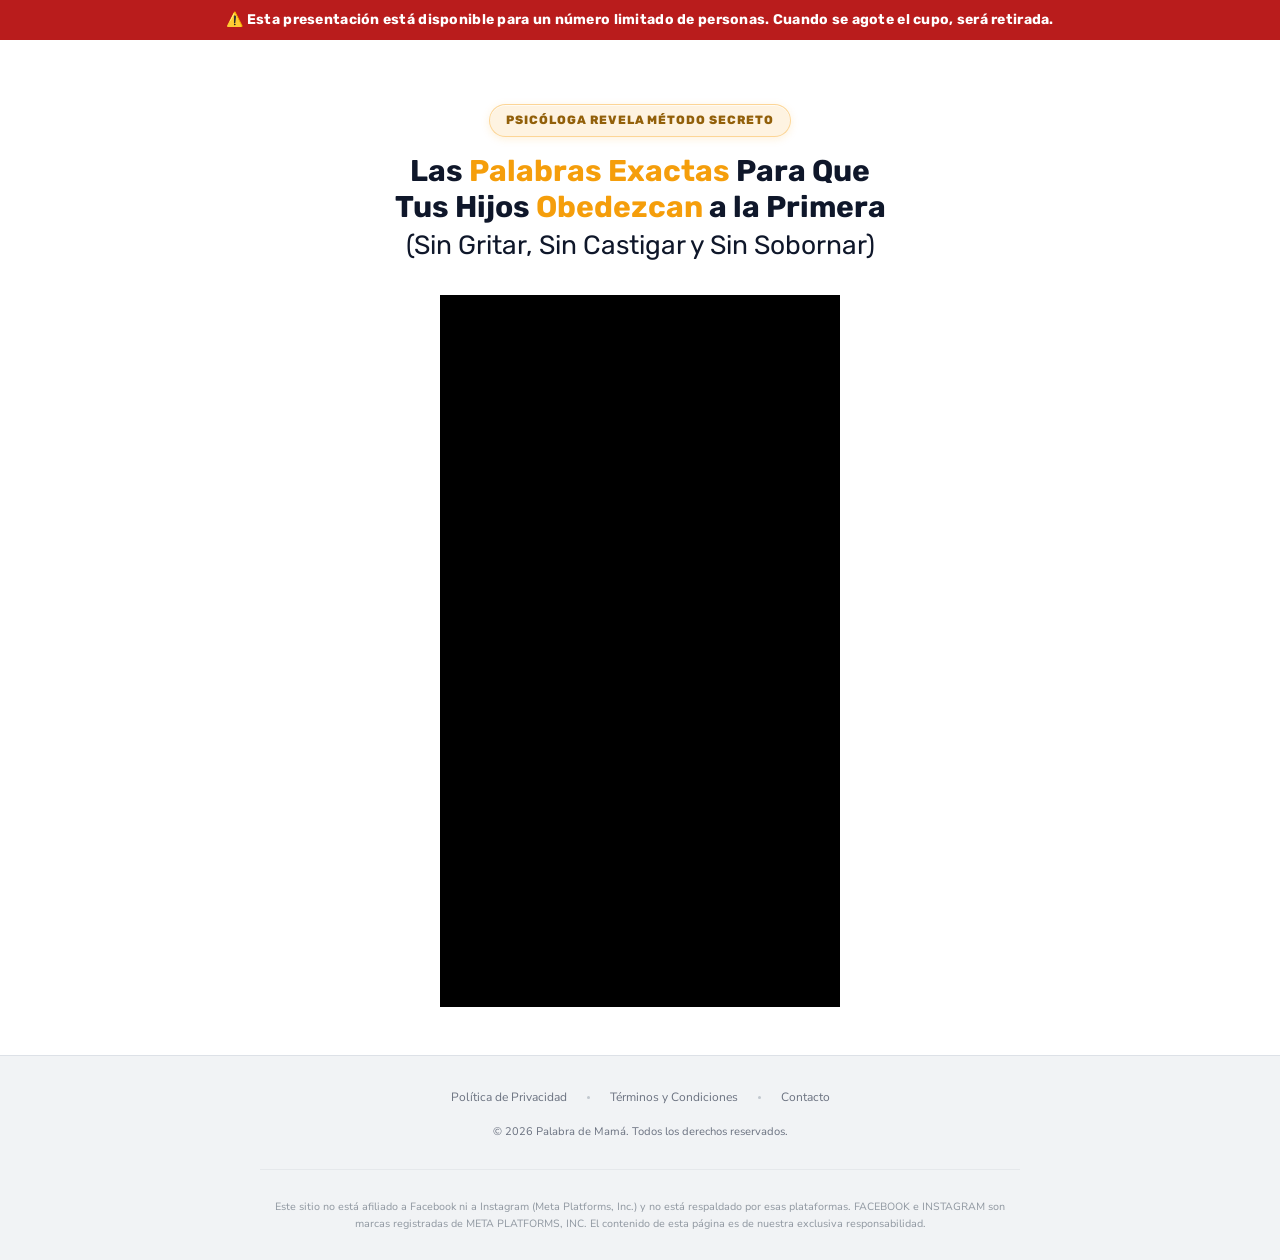
==== index.html @ 2cf2325f "Add files via upload" ====
<!doctype html>
<html lang="es">
<head>
  <meta charset="utf-8">
  <meta name="viewport" content="width=device-width,initial-scale=1">
  <title>Palabra de Mamá</title>
  <meta name="description" content="Las palabras exactas para que tus hijos obedezcan a la primera.">
  <!-- Google tag (gtag.js) -->
  <script async src="https://www.googletagmanager.com/gtag/js?id=AW-953761327"></script>
  <script>
    window.dataLayer = window.dataLayer || [];
    function gtag(){dataLayer.push(arguments);}
    gtag('js', new Date());
    gtag('config', 'AW-953761327');

    function gtag_report_conversion(url) {
      var navigated = false;
      var go = function () {
        if (!navigated && typeof url !== 'undefined') {
          navigated = true;
          window.location.href = url;
        }
      };

      gtag('event', 'conversion', {
        'send_to': 'AW-953761327/kIYbCIfi6LIcEK_85MYD',
        'value': 0.0,
        'currency': 'BRL',
        'transaction_id': '',
        'event_callback': go
      });

      window.setTimeout(go, 1500);
      return false;
    }
  </script>
  <!-- UTMify Google Pixel -->
  <script>
    window.googlePixelId = '6a86773b692782a80c293b5d';
  </script>
  <script async defer src="https://cdn.utmify.com.br/scripts/pixel/pixel-google.js"></script>
  <link rel="preconnect" href="https://scripts.converteai.net" crossorigin>
  <link rel="preconnect" href="https://cdn.converteai.net" crossorigin>
  <link rel="dns-prefetch" href="https://images.converteai.net">
  <link rel="dns-prefetch" href="https://license.vturb.com">
  <link rel="preload" href="https://scripts.converteai.net/6f2fe48f-3646-4829-9d27-f0bd5b92c850/players/6a81208315ea6298be42a997/v4/player.js" as="script">
  <link rel="preload" href="https://scripts.converteai.net/lib/js/smartplayer-wc/v4/smartplayer.js" as="script">
  <link rel="preload" href="https://cdn.converteai.net/6f2fe48f-3646-4829-9d27-f0bd5b92c850/6a8120536860e0fe3f202bce/main.m3u8" as="fetch" crossorigin="anonymous">
  <link rel="stylesheet" href="/styles.css">
</head>
<body>
  <div class="urgency-bar">⚠️ Esta presentación está disponible para un número limitado de personas. Cuando se agote el cupo, será retirada.</div>

  <main>
    <section class="hero">
      <span class="hero__eyebrow">Psicóloga revela método secreto</span>
      <h1 class="hero__headline">
        Las <span>Palabras Exactas</span> Para Que<br>
        Tus Hijos <span>Obedezcan</span> a la Primera<br>
        <small>(Sin Gritar, Sin Castigar y Sin Sobornar)</small>
      </h1>
    </section>

    <section class="vsl-section">
      <div class="vsl-player">
        <vturb-smartplayer id="vid-6a81208315ea6298be42a997" style="display:block;margin:0 auto;width:100%;max-width:400px">
          <div class="vturb-player-placeholder" style="position:relative;width:100%;padding:178.05555555555554% 0 0;z-index:0;background:#000"></div>
        </vturb-smartplayer>
      </div>
    </section>

    <section class="order-section esconder">
      <div class="order-box">
        <a class="btn-buy" id="checkout-link" href="https://pay.hotmart.com/K106412716F?checkoutMode=10" onclick="return gtag_report_conversion(this.href)">¡QUIERO ACCEDER AHORA!</a>
        <p>Compra segura procesada por Hotmart</p>
        <div class="flags" aria-label="Disponible internacionalmente">🇪🇸 🇲🇽 🇨🇴 🇨🇱 🇦🇷 🇵🇪</div>
      </div>
    </section>
  </main>

  <footer class="footer">
    <nav>
      <a href="/privacidad/">Política de Privacidad</a><i></i>
      <a href="/terminos/">Términos y Condiciones</a><i></i>
      <a href="/contacto/">Contacto</a>
    </nav>
    <p class="copyright">© 2026 Palabra de Mamá. Todos los derechos reservados.</p>
    <p class="disclaimer">Este sitio no está afiliado a Facebook ni a Instagram (Meta Platforms, Inc.) y no está respaldado por esas plataformas. FACEBOOK e INSTAGRAM son marcas registradas de META PLATFORMS, INC. El contenido de esta página es de nuestra exclusiva responsabilidad.</p>
  </footer>

  <script>
    (function () {
      window._plt = window._plt || (performance.timeOrigin + performance.now());

      var checkout = document.getElementById('checkout-link');
      var destination = new URL(checkout.href);
      new URLSearchParams(location.search).forEach(function (value, key) {
        destination.searchParams.set(key, value);
      });
      checkout.href = destination.toString();

      var player = document.getElementById('vid-6a81208315ea6298be42a997');
      player.addEventListener('player:ready', function () {
        if (typeof player.displayHiddenElements === 'function') {
          player.displayHiddenElements(1470, ['.esconder'], { persist: true });
        }
      });

      var script = document.createElement('script');
      script.src = 'https://scripts.converteai.net/6f2fe48f-3646-4829-9d27-f0bd5b92c850/players/6a81208315ea6298be42a997/v4/player.js';
      script.async = true;
      document.head.appendChild(script);
    })();
  </script>
</body>
</html>
---- styles.css ----
@import url('https://fonts.googleapis.com/css2?family=Nunito+Sans:wght@400;700;800&family=Rubik:wght@400;700;800;900&display=swap');

*{box-sizing:border-box;margin:0;padding:0}
:root{--ink:#0f172a;--muted:#475569;--orange:#f59e0b;--red:#b91c1c;--footer:#f1f3f5;--line:#dde1e7}
body{background:#fff;color:var(--ink);font-family:'Nunito Sans',sans-serif;font-size:16px;line-height:1.6;-webkit-font-smoothing:antialiased}
a{color:inherit;text-decoration:none}
.urgency-bar{background:var(--red);color:#fff;font:700 14px/1.4 Rubik,sans-serif;letter-spacing:.02em;padding:10px 16px;text-align:center}
.hero{padding:56px 24px 0;text-align:center}
.hero__eyebrow{background:rgba(245,158,11,.12);border:1px solid rgba(245,158,11,.35);border-radius:100px;box-shadow:inset 0 1px rgba(255,255,255,.6),0 2px 8px rgba(245,158,11,.15);color:#92600a;display:inline-block;font:800 12px/1.6 Rubik,sans-serif;letter-spacing:.08em;margin:8px 0 16px;padding:6px 16px;text-transform:uppercase}
.hero__headline{font:700 clamp(22px,3.8vw,30px)/1.22 Rubik,sans-serif;margin:auto;max-width:720px}
.hero__headline span{color:var(--orange)}
.hero__headline small{color:var(--ink);font-size:.88em;font-weight:400}
.vsl-section{padding:32px 24px 48px}
.vsl-player{margin:auto;max-width:420px;width:100%}
vturb-smartplayer{display:block;min-height:min(178.05555555555554vw,712.23px)}
.order-section{padding:0 24px 40px;text-align:center}
.order-box{margin:auto;max-width:480px}
.btn-buy{background:linear-gradient(#ffe84d,#f5a000);border:2px solid #ffd24d;border-radius:10px;box-shadow:0 0 0 4px rgba(255,232,77,.25),0 8px #c97d00,0 12px 20px rgba(0,0,0,.25);color:#1b3a5c;display:block;font:italic 800 clamp(18px,4.2vw,20px) Rubik,sans-serif;margin:auto;max-width:420px;padding:22px 16px;text-shadow:0 1px rgba(255,255,255,.6);white-space:nowrap;width:100%}
.order-box p{color:var(--muted);font-size:12px;margin:18px 0 8px}.flags{font-size:26px;word-spacing:8px}.esconder{display:none}
.footer{background:var(--footer);border-top:1px solid var(--line);padding:32px 24px 28px;text-align:center}
.footer nav{align-items:center;display:flex;flex-wrap:wrap;gap:20px;justify-content:center;margin-bottom:16px}.footer nav a{color:#6b7280;font-size:12px}.footer nav i{background:#c1c7ce;border-radius:50%;height:3px;width:3px}.copyright{color:#6b7280;font-size:11px}.disclaimer{border-top:1px solid #e5e8eb;color:#9098a1;font-size:10.5px;line-height:1.65;margin:28px auto 0;max-width:760px;padding-top:28px}
.legal{margin:auto;max-width:760px;padding:56px 24px}.legal h1{font:800 32px/1.2 Rubik,sans-serif;margin-bottom:20px}.legal h2{font:700 20px Rubik,sans-serif;margin:24px 0 8px}.legal p{color:#334155;margin-bottom:14px}.back{color:#1d4ed8;display:inline-block;margin-bottom:24px;text-decoration:underline}
@media(max-width:600px){.urgency-bar{font-size:12px;padding:8px 12px}.hero{padding:36px 16px 32px}.vsl-section{padding:0 16px 40px}.footer{padding:24px 16px 20px}.footer nav{gap:12px}}
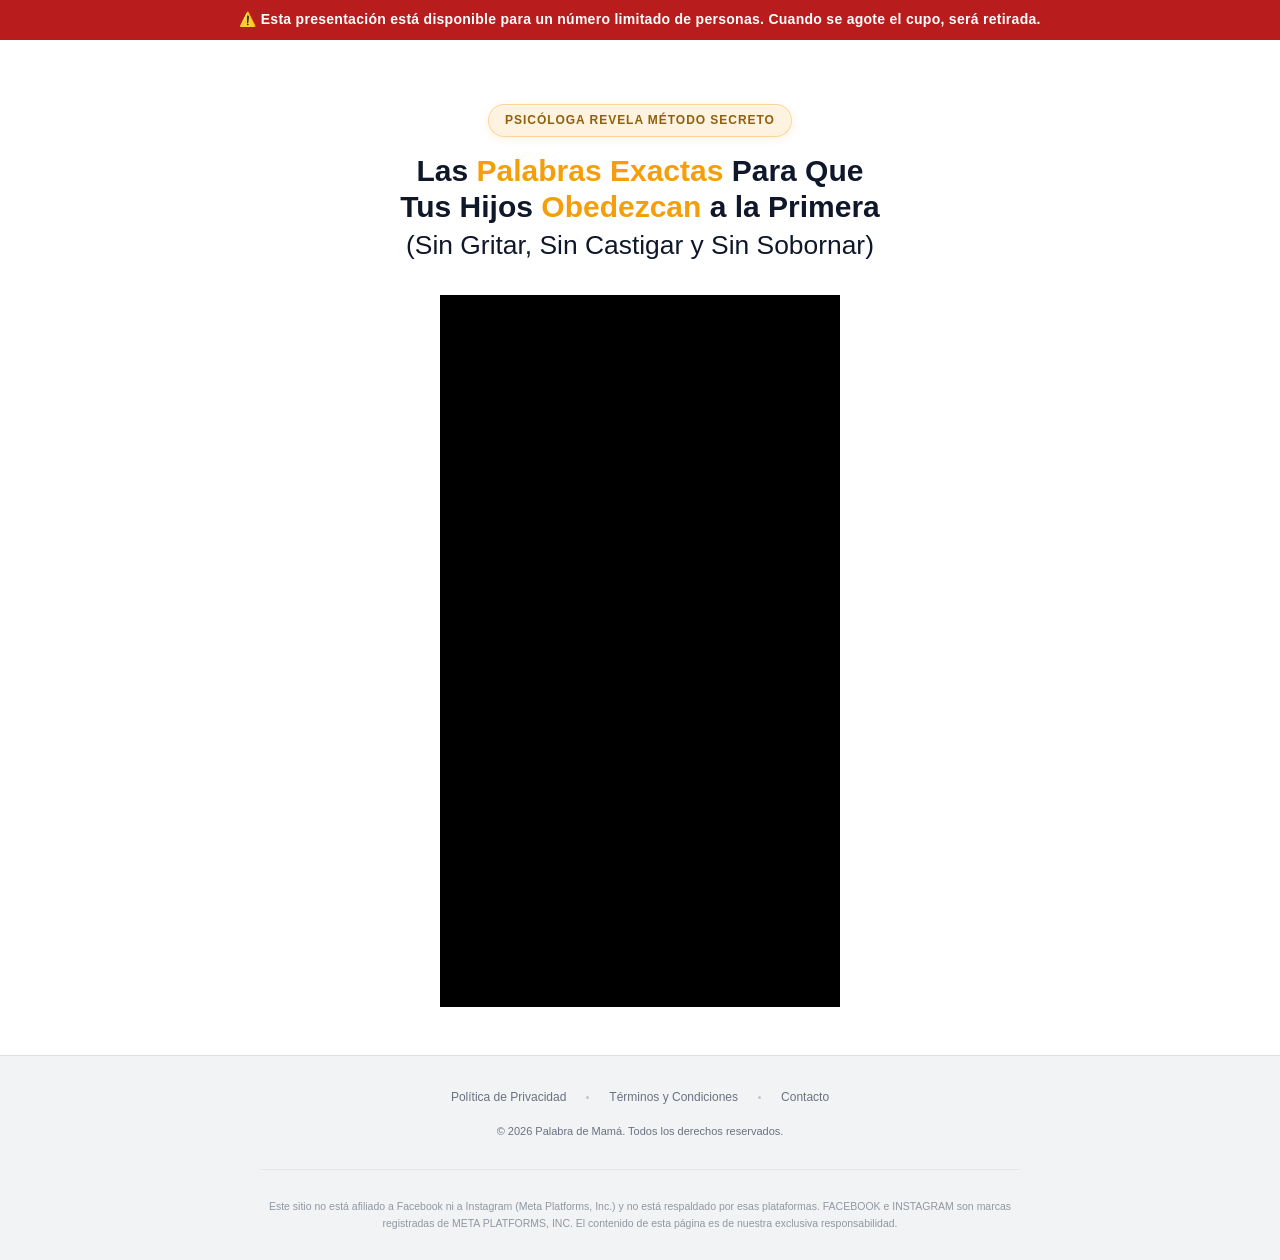
==== commit 75972506: "Add files via upload" ====
--- a/index.html
+++ b/index.html
@@ -5,6 +5,15 @@
   <meta name="viewport" content="width=device-width,initial-scale=1">
   <title>Palabra de Mamá</title>
   <meta name="description" content="Las palabras exactas para que tus hijos obedezcan a la primera.">
+  <script>!function(i,n){i._plt=i._plt||(n&&n.timeOrigin?n.timeOrigin+n.now():Date.now())}(window,performance);</script>
+  <link rel="preconnect" href="https://scripts.converteai.net" crossorigin>
+  <link rel="preconnect" href="https://cdn.converteai.net" crossorigin>
+  <link rel="dns-prefetch" href="https://images.converteai.net">
+  <link rel="dns-prefetch" href="https://license.vturb.com">
+  <link rel="preload" href="https://scripts.converteai.net/6f2fe48f-3646-4829-9d27-f0bd5b92c850/players/6a81208315ea6298be42a997/v4/player.js" as="script">
+  <link rel="preload" href="https://scripts.converteai.net/lib/js/smartplayer-wc/v4/smartplayer.js" as="script">
+  <link rel="preload" href="https://cdn.converteai.net/6f2fe48f-3646-4829-9d27-f0bd5b92c850/6a8120536860e0fe3f202bce/main.m3u8" as="fetch" crossorigin="anonymous">
+  <script async src="https://scripts.converteai.net/6f2fe48f-3646-4829-9d27-f0bd5b92c850/players/6a81208315ea6298be42a997/v4/player.js"></script>
   <!-- Google tag (gtag.js) -->
   <script async src="https://www.googletagmanager.com/gtag/js?id=AW-953761327"></script>
   <script>
@@ -39,13 +48,6 @@
     window.googlePixelId = '6a86773b692782a80c293b5d';
   </script>
   <script async defer src="https://cdn.utmify.com.br/scripts/pixel/pixel-google.js"></script>
-  <link rel="preconnect" href="https://scripts.converteai.net" crossorigin>
-  <link rel="preconnect" href="https://cdn.converteai.net" crossorigin>
-  <link rel="dns-prefetch" href="https://images.converteai.net">
-  <link rel="dns-prefetch" href="https://license.vturb.com">
-  <link rel="preload" href="https://scripts.converteai.net/6f2fe48f-3646-4829-9d27-f0bd5b92c850/players/6a81208315ea6298be42a997/v4/player.js" as="script">
-  <link rel="preload" href="https://scripts.converteai.net/lib/js/smartplayer-wc/v4/smartplayer.js" as="script">
-  <link rel="preload" href="https://cdn.converteai.net/6f2fe48f-3646-4829-9d27-f0bd5b92c850/6a8120536860e0fe3f202bce/main.m3u8" as="fetch" crossorigin="anonymous">
   <link rel="stylesheet" href="/styles.css">
 </head>
 <body>
@@ -90,8 +92,6 @@
 
   <script>
     (function () {
-      window._plt = window._plt || (performance.timeOrigin + performance.now());
-
       var checkout = document.getElementById('checkout-link');
       var destination = new URL(checkout.href);
       new URLSearchParams(location.search).forEach(function (value, key) {
@@ -105,11 +105,6 @@
           player.displayHiddenElements(1470, ['.esconder'], { persist: true });
         }
       });
-
-      var script = document.createElement('script');
-      script.src = 'https://scripts.converteai.net/6f2fe48f-3646-4829-9d27-f0bd5b92c850/players/6a81208315ea6298be42a997/v4/player.js';
-      script.async = true;
-      document.head.appendChild(script);
     })();
   </script>
 </body>
--- a/styles.css
+++ b/styles.css
@@ -1,13 +1,11 @@
-@import url('https://fonts.googleapis.com/css2?family=Nunito+Sans:wght@400;700;800&family=Rubik:wght@400;700;800;900&display=swap');
-
 *{box-sizing:border-box;margin:0;padding:0}
 :root{--ink:#0f172a;--muted:#475569;--orange:#f59e0b;--red:#b91c1c;--footer:#f1f3f5;--line:#dde1e7}
-body{background:#fff;color:var(--ink);font-family:'Nunito Sans',sans-serif;font-size:16px;line-height:1.6;-webkit-font-smoothing:antialiased}
+body{background:#fff;color:var(--ink);font-family:Arial,'Helvetica Neue',sans-serif;font-size:16px;line-height:1.6;-webkit-font-smoothing:antialiased}
 a{color:inherit;text-decoration:none}
-.urgency-bar{background:var(--red);color:#fff;font:700 14px/1.4 Rubik,sans-serif;letter-spacing:.02em;padding:10px 16px;text-align:center}
+.urgency-bar{background:var(--red);color:#fff;font:700 14px/1.4 Arial,'Helvetica Neue',sans-serif;letter-spacing:.02em;padding:10px 16px;text-align:center}
 .hero{padding:56px 24px 0;text-align:center}
-.hero__eyebrow{background:rgba(245,158,11,.12);border:1px solid rgba(245,158,11,.35);border-radius:100px;box-shadow:inset 0 1px rgba(255,255,255,.6),0 2px 8px rgba(245,158,11,.15);color:#92600a;display:inline-block;font:800 12px/1.6 Rubik,sans-serif;letter-spacing:.08em;margin:8px 0 16px;padding:6px 16px;text-transform:uppercase}
-.hero__headline{font:700 clamp(22px,3.8vw,30px)/1.22 Rubik,sans-serif;margin:auto;max-width:720px}
+.hero__eyebrow{background:rgba(245,158,11,.12);border:1px solid rgba(245,158,11,.35);border-radius:100px;box-shadow:inset 0 1px rgba(255,255,255,.6),0 2px 8px rgba(245,158,11,.15);color:#92600a;display:inline-block;font:800 12px/1.6 Arial,'Helvetica Neue',sans-serif;letter-spacing:.08em;margin:8px 0 16px;padding:6px 16px;text-transform:uppercase}
+.hero__headline{font:700 clamp(22px,3.8vw,30px)/1.22 Arial,'Helvetica Neue',sans-serif;margin:auto;max-width:720px}
 .hero__headline span{color:var(--orange)}
 .hero__headline small{color:var(--ink);font-size:.88em;font-weight:400}
 .vsl-section{padding:32px 24px 48px}
@@ -15,9 +13,9 @@
 vturb-smartplayer{display:block;min-height:min(178.05555555555554vw,712.23px)}
 .order-section{padding:0 24px 40px;text-align:center}
 .order-box{margin:auto;max-width:480px}
-.btn-buy{background:linear-gradient(#ffe84d,#f5a000);border:2px solid #ffd24d;border-radius:10px;box-shadow:0 0 0 4px rgba(255,232,77,.25),0 8px #c97d00,0 12px 20px rgba(0,0,0,.25);color:#1b3a5c;display:block;font:italic 800 clamp(18px,4.2vw,20px) Rubik,sans-serif;margin:auto;max-width:420px;padding:22px 16px;text-shadow:0 1px rgba(255,255,255,.6);white-space:nowrap;width:100%}
+.btn-buy{background:linear-gradient(#ffe84d,#f5a000);border:2px solid #ffd24d;border-radius:10px;box-shadow:0 0 0 4px rgba(255,232,77,.25),0 8px #c97d00,0 12px 20px rgba(0,0,0,.25);color:#1b3a5c;display:block;font:italic 800 clamp(18px,4.2vw,20px) Arial,'Helvetica Neue',sans-serif;margin:auto;max-width:420px;padding:22px 16px;text-shadow:0 1px rgba(255,255,255,.6);white-space:nowrap;width:100%}
 .order-box p{color:var(--muted);font-size:12px;margin:18px 0 8px}.flags{font-size:26px;word-spacing:8px}.esconder{display:none}
 .footer{background:var(--footer);border-top:1px solid var(--line);padding:32px 24px 28px;text-align:center}
 .footer nav{align-items:center;display:flex;flex-wrap:wrap;gap:20px;justify-content:center;margin-bottom:16px}.footer nav a{color:#6b7280;font-size:12px}.footer nav i{background:#c1c7ce;border-radius:50%;height:3px;width:3px}.copyright{color:#6b7280;font-size:11px}.disclaimer{border-top:1px solid #e5e8eb;color:#9098a1;font-size:10.5px;line-height:1.65;margin:28px auto 0;max-width:760px;padding-top:28px}
-.legal{margin:auto;max-width:760px;padding:56px 24px}.legal h1{font:800 32px/1.2 Rubik,sans-serif;margin-bottom:20px}.legal h2{font:700 20px Rubik,sans-serif;margin:24px 0 8px}.legal p{color:#334155;margin-bottom:14px}.back{color:#1d4ed8;display:inline-block;margin-bottom:24px;text-decoration:underline}
+.legal{margin:auto;max-width:760px;padding:56px 24px}.legal h1{font:800 32px/1.2 Arial,'Helvetica Neue',sans-serif;margin-bottom:20px}.legal h2{font:700 20px Arial,'Helvetica Neue',sans-serif;margin:24px 0 8px}.legal p{color:#334155;margin-bottom:14px}.back{color:#1d4ed8;display:inline-block;margin-bottom:24px;text-decoration:underline}
 @media(max-width:600px){.urgency-bar{font-size:12px;padding:8px 12px}.hero{padding:36px 16px 32px}.vsl-section{padding:0 16px 40px}.footer{padding:24px 16px 20px}.footer nav{gap:12px}}
